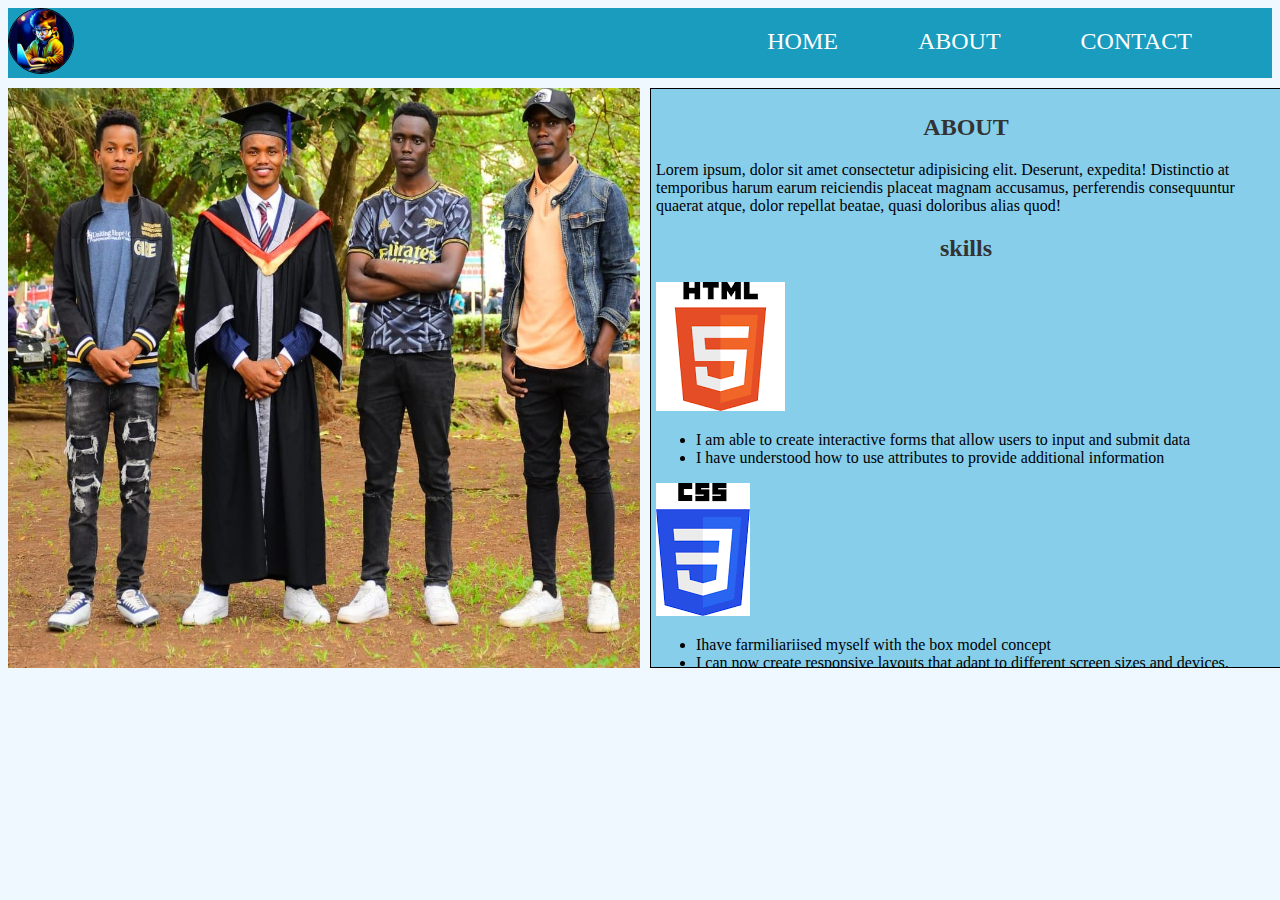
==== about.html @ 6a303ee4 "added about.html and contact.html" ====
<!DOCTYPE html>
<html lang="en">
<head>
    <meta charset="UTF-8">
    <meta name="viewport" content="width=device-width, initial-scale=1.0">
    <title>PORTFOLIO</title>
    <link rel="stylesheet" href="styles.css">
</head>
<body>
    <div class="container1">
        <div class="custom-icon">
            <img src="images/icon.jpeg" alt="" class="custom-icon">
        </div>
        <div class="navigation-bar">
            <nav>
                <ul>
                  <li><a href="#index.html">HOME</a></li>
                  <li><a href="#about.html">ABOUT</a></li>
                  <li><a href="#contact.html">CONTACT</a></li>
                 
                </ul>
              </nav>
        </div>
    </div>
    <div class="container2">
        <div class="background-image">
            <img src="images/photo2.jpeg" alt="">
        </div>
        <div class="about">
            
            <h2>ABOUT</h2>
            <p>Lorem ipsum, dolor sit amet 
                consectetur adipisicing elit. Deserunt, expedita! Distinctio at 
                temporibus harum earum reiciendis placeat magnam accusamus, perferendis consequuntur quaerat atque,
                 dolor repellat beatae, quasi doloribus alias quod!</p>
                 <h2>skills</h2>
                 <div class="html-logo">
                    <img src="images/html-logo.png" alt="">
                    <p>
                        <ul>
                            <li> I am able to create interactive forms that allow users to input and submit data</li>
                            <li> I have understood how to use attributes to provide additional information </li>
                        </ul>
                    </p>
                 </div>
                 <div class="css-logo">
                    <img src="images/css.png" alt="">
                    <p>
                        <ul>
                            <li>Ihave farmiliariised myself with the box model concept</li>
                            <li> I can now create responsive layouts that adapt to different screen sizes and devices. </li>
                        </ul>
                    </p>
                 </div>
        </div>
    </div>
    
</body>
</html>
---- styles.css ----
html{
    width: 100%;
    height: 100%;
}
body{
    background-color: aliceblue;
    font-family: 'Times New Roman', Times, serif;
    margin: o;
    padding: o;
}

.container1{
    margin: 0;
    padding: 0;
    display: flex;
    justify-content: space-between;
    width: 100%;
    background-color: #199cbd;
}
.custom-icon img{
    border: 1px solid black;
    width: 64px;
    height: 64px;
    border-radius: 50%;
}
nav {
    background-color: #199cbd;
    padding: 20px;
    
  }
  
  nav ul {
    list-style-type: none;
    margin: 0;
    padding: 0;
    display: flex;
    font-family: 'Times New Roman', Times, serif;
    font-size: 1.5em;
  }
  
  nav ul li {
    margin-right: 40px;
  }
  
  nav ul li a {
    color: #fff;
    text-decoration: none;
    padding: 20px;
    border-radius: 5px;
    
  }
  
  nav ul li a:hover {
    background-color: #000080;
    text-decoration: underline;
    text-decoration-color: bisque;
  }
  .container2{
    margin-top: 10px;
    height: 580px;
  }
  h2{
    font-size: 24px;
    font-weight: bold;
    color: #333;
    text-align: center;
  }
  .background-image img{
    width: 50%;
    height: 580px;
    box-sizing: border-box;
    float: left;
    margin-right: -10px;

  }
  .about{
    background-color: skyblue;
    width: 50%;
    height: 580px;
    box-sizing: border-box;
    float: right;
    margin-right: -10px;
    overflow: hidden;
    border: 1px solid black;
    padding: 5px;
    margin-left: -10px;
  }
  label{
    display: block;
  margin-bottom: 5px;
  font-weight: bold;
 
  }
  input{
    width: 100%;
    padding: 8px;
    margin-bottom: 10px;
    border: 1px solid #ccc;
    border-radius: 4px;
    box-sizing: border-box;
  }
  button{
    background-color: #160438;
  color: white;
  padding: 10px 15px;
  border: none;
  border-radius: 4px;
  }
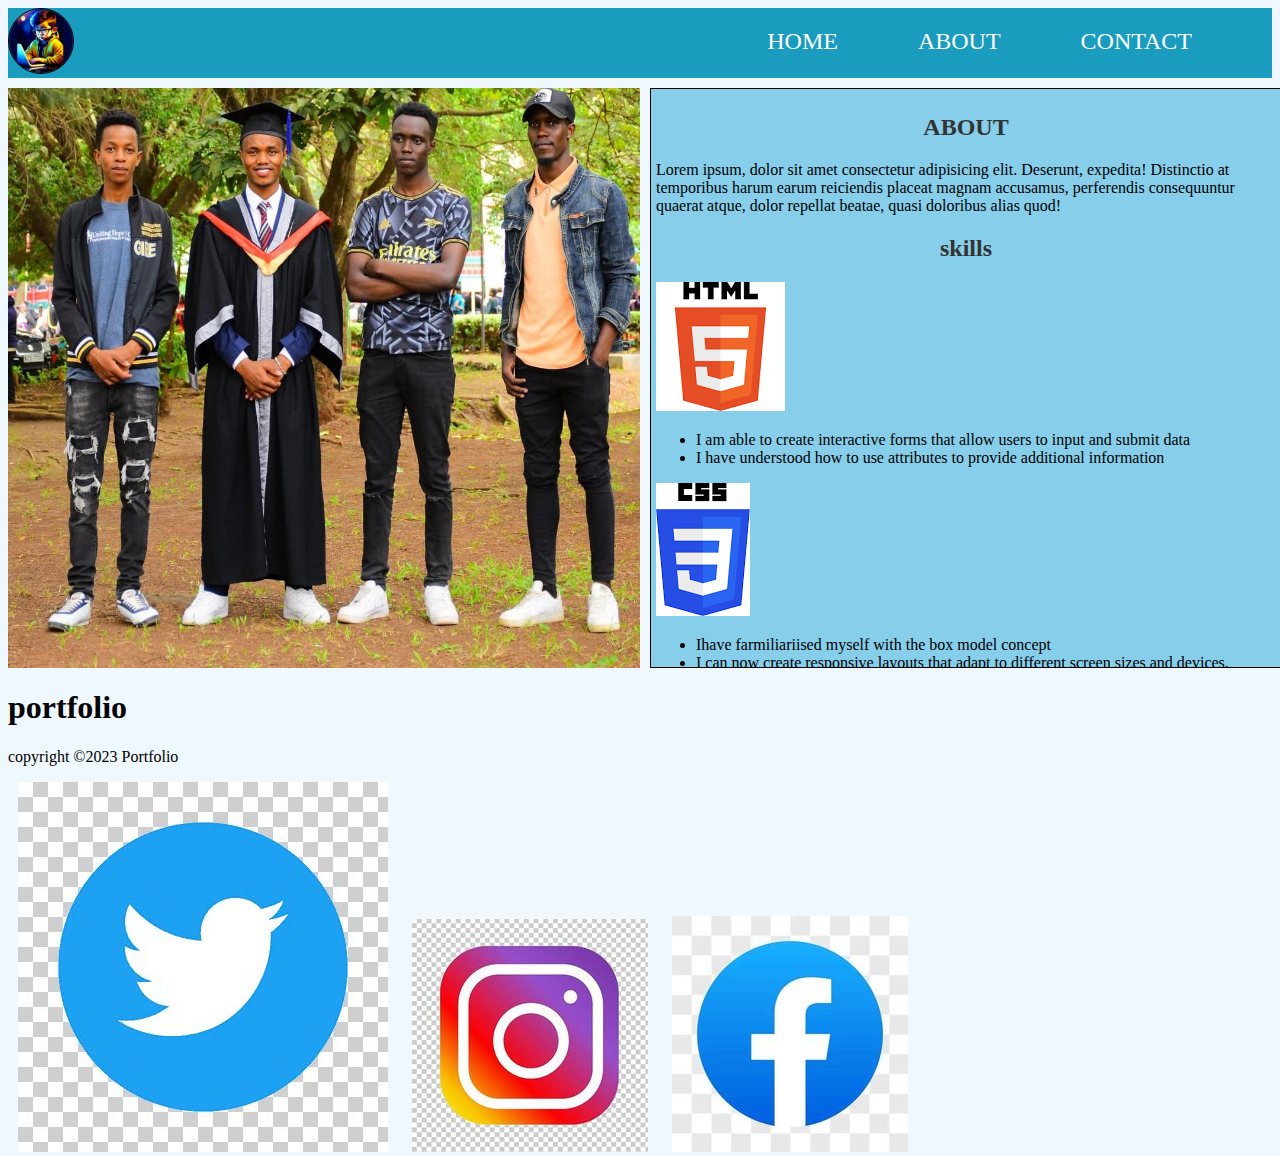
==== commit 0f07e473: "added images in social div" ====
--- a/about.html
+++ b/about.html
@@ -14,9 +14,9 @@
         <div class="navigation-bar">
             <nav>
                 <ul>
-                  <li><a href="#index.html">HOME</a></li>
-                  <li><a href="#about.html">ABOUT</a></li>
-                  <li><a href="#contact.html">CONTACT</a></li>
+                  <li><a href="index.html">HOME</a></li>
+                  <li><a href="about.html">ABOUT</a></li>
+                  <li><a href="contact.html">CONTACT</a></li>
                  
                 </ul>
               </nav>
@@ -54,6 +54,22 @@
                  </div>
         </div>
     </div>
-    
+    <div class="footer">
+        <div class="container grid">
+            <div>
+                <h1>portfolio
+                </h1>
+                <p>copyright &copy;2023 Portfolio</p>
+            </div>
+          
+            <div class="social">
+                <a href="#"><span class="logo-social"><img src="images/twitter.jpg" alt=""></span></a>
+                <a href="#"><span class="logo-social"><img src="images/instagram.jpg" alt=""></span></a>
+                <a href="#"><span class="logo-social"><img src="images/facebook.jpg" alt=""></span></a>
+                
+
+            </div>
+        </div>
+    </div>
 </body>
 </html>--- a/styles.css
+++ b/styles.css
@@ -105,4 +105,7 @@
   padding: 10px 15px;
   border: none;
   border-radius: 4px;
+  }
+  .footer .social a {
+    margin: 0 10px;
   }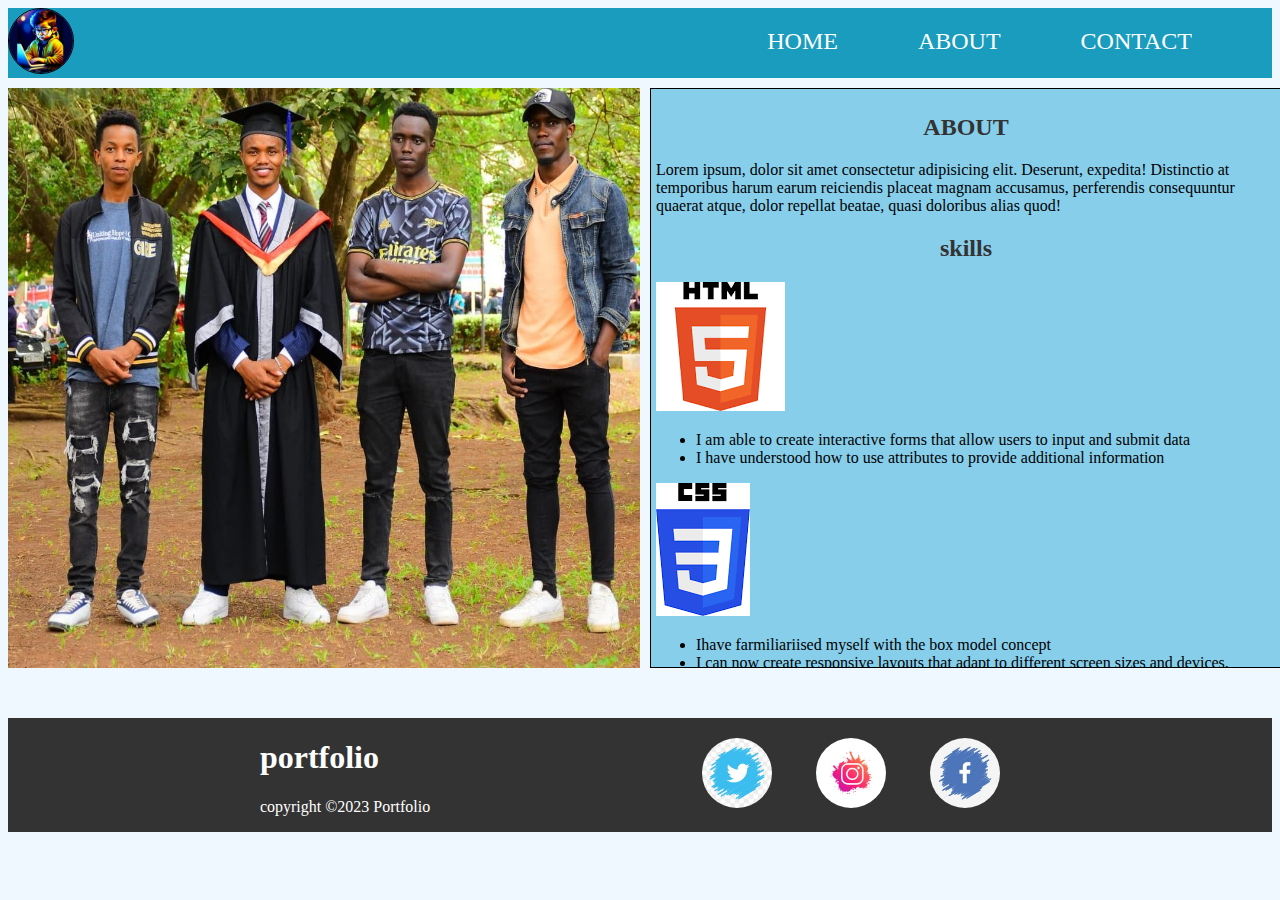
==== commit 142b529b: "fix bug" ====
--- a/about.html
+++ b/about.html
@@ -55,7 +55,7 @@
         </div>
     </div>
     <div class="footer">
-        <div class="container grid">
+        <div class="container-grid">
             <div>
                 <h1>portfolio
                 </h1>
--- a/styles.css
+++ b/styles.css
@@ -85,6 +85,11 @@
     padding: 5px;
     margin-left: -10px;
   }
+  .container3{
+    width: 40%;
+    margin-left: 30%;
+    background-color: rgb(49, 235, 248);
+  }
   label{
     display: block;
   margin-bottom: 5px;
@@ -105,7 +110,24 @@
   padding: 10px 15px;
   border: none;
   border-radius: 4px;
+  margin: 5px 300px;
   }
   .footer .social a {
     margin: 0 10px;
-  }+  }
+  .footer{
+    background-color: #333;
+    margin: 50px 0;
+  }
+  .container-grid{
+    display: flex;
+    justify-content: space-evenly;
+    color: #fff;
+  }
+.social .logo-social img{
+    margin: 20px 0px;
+    width: 70px;
+    height: 70px;
+    border-radius:50%;
+    padding: 0 10px;
+}